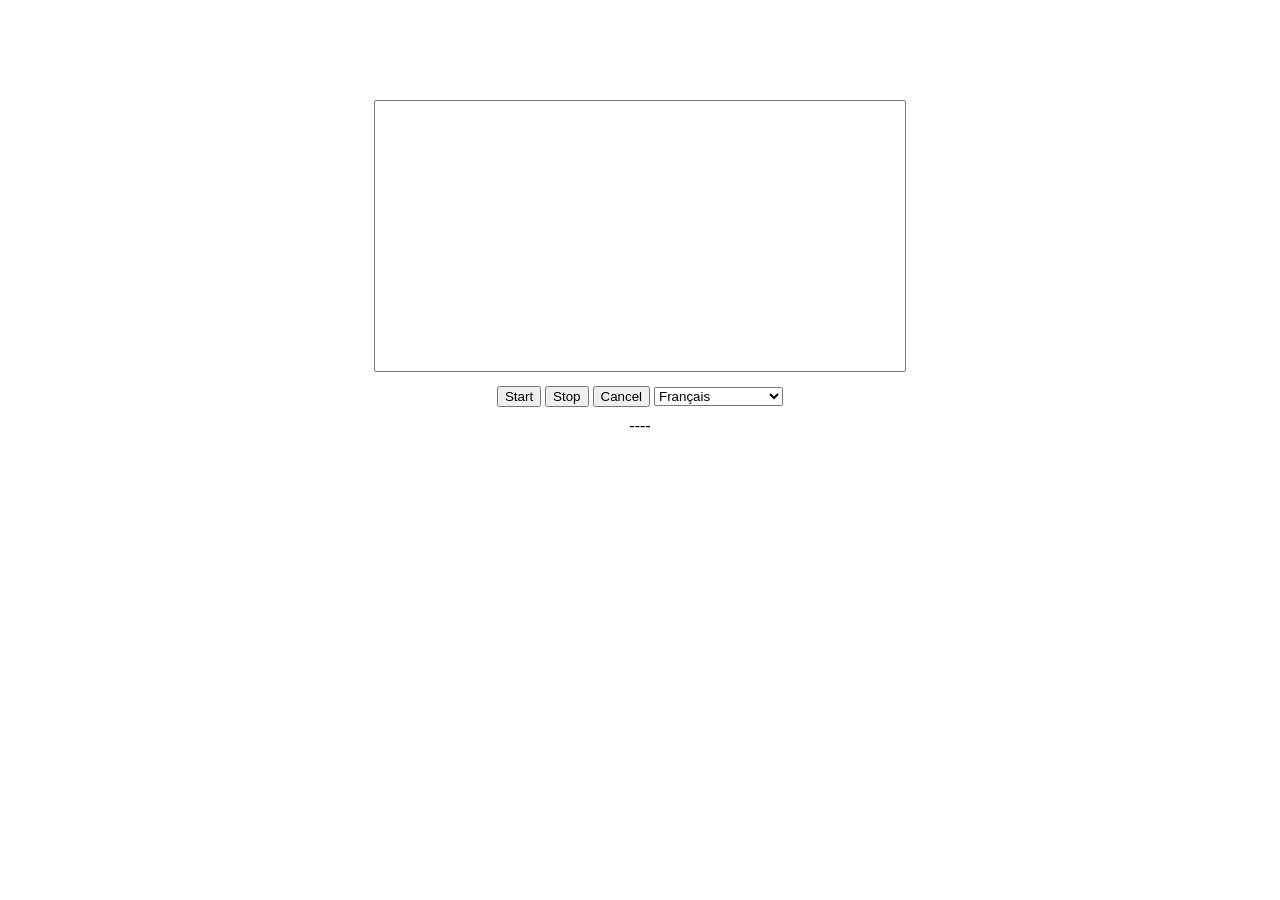
==== index.html @ 3f7bd2d0 "initial commit" ====
<!DOCTYPE html>
<html>
  <head>
    <meta charset="utf-8" />
    <title>Speech to text</title>
    <style>
      .container {
        text-align: center;
        margin-top: 100px;
      }
      textarea {
        width: 500px;
        height: 250px;
        resize: none;
        font-size: 16px;
        padding: 10px 15px;
      }
      button {
        margin-top: 10px;
      }
      #confd {
        margin-top: 10px;
      }
      #countryLang {
        display: none;
      }
    </style>
  </head>

  <body>
    <div class="container">
      <textarea id="output"></textarea><br />
      <button id="start">Start</button>
      <button id="stop">Stop</button>
      <button id="cancel">Cancel</button>
      <select id="country"></select>
      <select id="countryLang"></select>
      <div id="confd">----</div>
    </div>
    <script>
      var output = document.getElementById("output");
      var start = document.getElementById("start");
      var stop = document.getElementById("stop");
      var cancel = document.getElementById("cancel");
      var country = document.getElementById("country");
      var countryLang = document.getElementById("countryLang");
      var confd = document.getElementById("confd");

      // now lets use web speech api
      //var speechRecognition = speechRecognition || webkitSpeechRecognition;
      let recognizer = new webkitSpeechRecognition();

      recognizer.interimResults = true;
      recognizer.maxAlternatives = 1;
      recognizer.continuous = true;
      // new get languages from array supported by api
      // first copy array from a website

      var langList = [
        ["Afrikaans", ["af-ZA"]],
        ["አማርኛ", ["am-ET"]],
        ["Azərbaycanca", ["az-AZ"]],
        ["বাংলা", ["bn-BD", "বাংলাদেশ"], ["bn-IN", "ভারত"]],
        ["Bahasa Indonesia", ["id-ID"]],
        ["Bahasa Melayu", ["ms-MY"]],
        ["Català", ["ca-ES"]],
        ["Čeština", ["cs-CZ"]],
        ["Dansk", ["da-DK"]],
        ["Deutsch", ["de-DE"]],
        [
          "English",
          ["en-AU", "Australia"],
          ["en-CA", "Canada"],
          ["en-IN", "India"],
          ["en-KE", "Kenya"],
          ["en-TZ", "Tanzania"],
          ["en-GH", "Ghana"],
          ["en-NZ", "New Zealand"],
          ["en-NG", "Nigeria"],
          ["en-ZA", "South Africa"],
          ["en-PH", "Philippines"],
          ["en-GB", "United Kingdom"],
          ["en-US", "United States"],
        ],
        [
          "Español",
          ["es-AR", "Argentina"],
          ["es-BO", "Bolivia"],
          ["es-CL", "Chile"],
          ["es-CO", "Colombia"],
          ["es-CR", "Costa Rica"],
          ["es-EC", "Ecuador"],
          ["es-SV", "El Salvador"],
          ["es-ES", "España"],
          ["es-US", "Estados Unidos"],
          ["es-GT", "Guatemala"],
          ["es-HN", "Honduras"],
          ["es-MX", "México"],
          ["es-NI", "Nicaragua"],
          ["es-PA", "Panamá"],
          ["es-PY", "Paraguay"],
          ["es-PE", "Perú"],
          ["es-PR", "Puerto Rico"],
          ["es-DO", "República Dominicana"],
          ["es-UY", "Uruguay"],
          ["es-VE", "Venezuela"],
        ],
        ["Euskara", ["eu-ES"]],
        ["Filipino", ["fil-PH"]],
        ["Français", ["fr-FR"]],
        ["Basa Jawa", ["jv-ID"]],
        ["Galego", ["gl-ES"]],
        ["ગુજરાતી", ["gu-IN"]],
        ["Hrvatski", ["hr-HR"]],
        ["IsiZulu", ["zu-ZA"]],
        ["Íslenska", ["is-IS"]],
        ["Italiano", ["it-IT", "Italia"], ["it-CH", "Svizzera"]],
        ["ಕನ್ನಡ", ["kn-IN"]],
        ["ភាសាខ្មែរ", ["km-KH"]],
        ["Latviešu", ["lv-LV"]],
        ["Lietuvių", ["lt-LT"]],
        ["മലയാളം", ["ml-IN"]],
        ["मराठी", ["mr-IN"]],
        ["Magyar", ["hu-HU"]],
        ["ລາວ", ["lo-LA"]],
        ["Nederlands", ["nl-NL"]],
        ["नेपाली भाषा", ["ne-NP"]],
        ["Norsk bokmål", ["nb-NO"]],
        ["Polski", ["pl-PL"]],
        ["Português", ["pt-BR", "Brasil"], ["pt-PT", "Portugal"]],
        ["Română", ["ro-RO"]],
        ["සිංහල", ["si-LK"]],
        ["Slovenščina", ["sl-SI"]],
        ["Basa Sunda", ["su-ID"]],
        ["Slovenčina", ["sk-SK"]],
        ["Suomi", ["fi-FI"]],
        ["Svenska", ["sv-SE"]],
        ["Kiswahili", ["sw-TZ", "Tanzania"], ["sw-KE", "Kenya"]],
        ["ქართული", ["ka-GE"]],
        ["Հայերեն", ["hy-AM"]],
        [
          "தமிழ்",
          ["ta-IN", "இந்தியா"],
          ["ta-SG", "சிங்கப்பூர்"],
          ["ta-LK", "இலங்கை"],
          ["ta-MY", "மலேசியா"],
        ],
        ["తెలుగు", ["te-IN"]],
        ["Tiếng Việt", ["vi-VN"]],
        ["Türkçe", ["tr-TR"]],
        ["اُردُو", ["ur-PK", "پاکستان"], ["ur-IN", "بھارت"]],
        ["Ελληνικά", ["el-GR"]],
        ["български", ["bg-BG"]],
        ["Pусский", ["ru-RU"]],
        ["Српски", ["sr-RS"]],
        ["Українська", ["uk-UA"]],
        ["한국어", ["ko-KR"]],
        [
          "中文",
          ["cmn-Hans-CN", "普通话 (中国大陆)"],
          ["cmn-Hans-HK", "普通话 (香港)"],
          ["cmn-Hant-TW", "中文 (台灣)"],
          ["yue-Hant-HK", "粵語 (香港)"],
        ],
        ["日本語", ["ja-JP"]],
        ["हिन्दी", ["hi-IN"]],
        ["ภาษาไทย", ["th-TH"]],
      ];

      // first select a default language on page load
      recognizer.lang = "fr-FR";
      // now create a list of language to select on page
      for (var i = 0; i < langList.length; i++) {
        // add it in the select tag
		if(langList[i][0] == "Français"){
			var countryList = countryList + '<option selected value="' + i + '">' + langList[i][0] + "</option>";
		} else {
			var countryList = countryList + '<option value="' + i + '">' + langList[i][0] + "</option>";
		}
      }
      country.innerHTML = countryList;
      // some languages are used in more that one country Now specify languages for country
      country.onchange = function () {
        var countryVal = country.value;
        // we have to give the array variable to get data "langList"
        var selectCount = langList[countryVal];
        if (selectCount.length <= 2) {
          var countryLangList =
            countryLangList +
            '<option value="' +
            selectCount[1][0] +
            '">' +
            selectCount[0] +
            "</option>";
        } else {
          for (var j = 1; j < selectCount.length; j++) {
            var countryLangList =
              countryLangList +
              '<option value="' +
              selectCount[j][0] +
              '">' +
              selectCount[j][1] +
              "</option>";
          }
        }
        countryLang.innerHTML = countryLangList;
        countryLang.style.display = "inline-block";
        recognizer.lang = countryLang.value;
      };
      // first set the value for lang
      countryLang.onchange = function () {
        // it will get the value and assign to the "recognizer.lang" on selecting
        recognizer.lang = countryLang.value;
      };
      // now set controls
      start.onclick = function () {
        console.log("Speech started");
        recognizer.start();
      };
      stop.onclick = function () {
        console.log("Speech stopped");
        recognizer.stop();
      };
      cancel.onclick = function () {
        console.log("Speech canceled");
        recognizer.abort();
        confd.innerHTML = "Cancled";
      };



      // when the recognizing start
      recognizer.onstart = function () {
        console.log("recognizer started");
      };
      /*recognizer.onspeechend = function () {
        console.log("recognizer end");
        stop.click();
      };*/
      recognizer.onerror = function (event) {
        console.log("on error");
        console.log(event.error);
      };
      recognizer.onresult = function (event) {
        console.log("on result"+JSON.stringify(event.results[0][0].transcript));
        var outText = event.results[0][0].transcript;
        var confidence = event.results[0][0].confidence * 100;
        output.value = outText;
        confd.innerHTML = "Confidence: " + Math.round(confidence) + "%";
      };
    </script>
  </body>
</html>
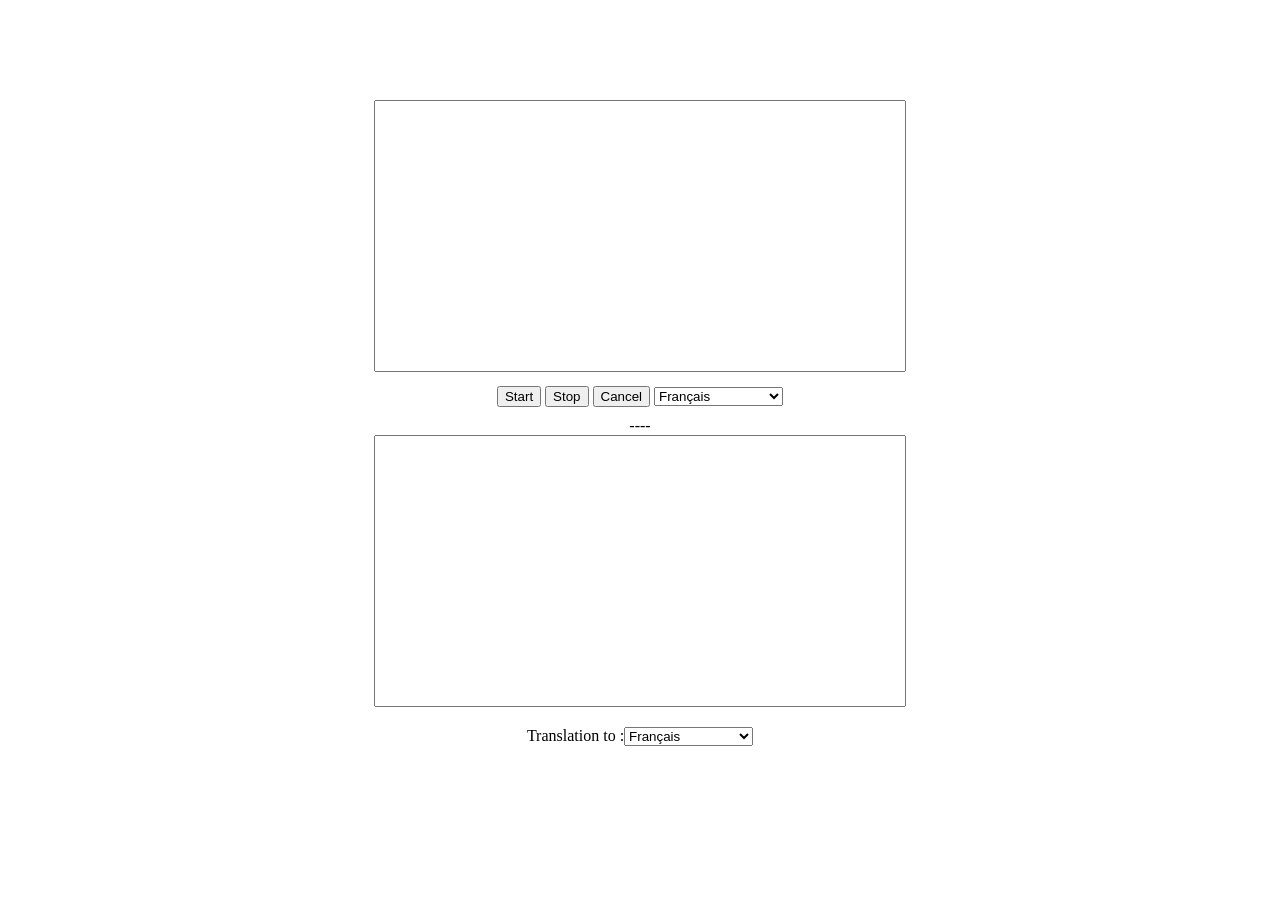
==== commit 2d3c4e5b: "instant translation" ====
--- a/index.html
+++ b/index.html
@@ -3,28 +3,7 @@
   <head>
     <meta charset="utf-8" />
     <title>Speech to text</title>
-    <style>
-      .container {
-        text-align: center;
-        margin-top: 100px;
-      }
-      textarea {
-        width: 500px;
-        height: 250px;
-        resize: none;
-        font-size: 16px;
-        padding: 10px 15px;
-      }
-      button {
-        margin-top: 10px;
-      }
-      #confd {
-        margin-top: 10px;
-      }
-      #countryLang {
-        display: none;
-      }
-    </style>
+    <link rel="stylesheet" href="./style.css" />
   </head>
 
   <body>
@@ -36,218 +15,13 @@
       <select id="country"></select>
       <select id="countryLang"></select>
       <div id="confd">----</div>
+
+      <textarea id="translation"></textarea>
+      <div class="inline">
+        <p>Translation to : </p>
+        <select id="countryTrad"></select>
+      </div>
     </div>
-    <script>
-      var output = document.getElementById("output");
-      var start = document.getElementById("start");
-      var stop = document.getElementById("stop");
-      var cancel = document.getElementById("cancel");
-      var country = document.getElementById("country");
-      var countryLang = document.getElementById("countryLang");
-      var confd = document.getElementById("confd");
-
-      // now lets use web speech api
-      //var speechRecognition = speechRecognition || webkitSpeechRecognition;
-      let recognizer = new webkitSpeechRecognition();
-
-      recognizer.interimResults = true;
-      recognizer.maxAlternatives = 1;
-      recognizer.continuous = true;
-      // new get languages from array supported by api
-      // first copy array from a website
-
-      var langList = [
-        ["Afrikaans", ["af-ZA"]],
-        ["አማርኛ", ["am-ET"]],
-        ["Azərbaycanca", ["az-AZ"]],
-        ["বাংলা", ["bn-BD", "বাংলাদেশ"], ["bn-IN", "ভারত"]],
-        ["Bahasa Indonesia", ["id-ID"]],
-        ["Bahasa Melayu", ["ms-MY"]],
-        ["Català", ["ca-ES"]],
-        ["Čeština", ["cs-CZ"]],
-        ["Dansk", ["da-DK"]],
-        ["Deutsch", ["de-DE"]],
-        [
-          "English",
-          ["en-AU", "Australia"],
-          ["en-CA", "Canada"],
-          ["en-IN", "India"],
-          ["en-KE", "Kenya"],
-          ["en-TZ", "Tanzania"],
-          ["en-GH", "Ghana"],
-          ["en-NZ", "New Zealand"],
-          ["en-NG", "Nigeria"],
-          ["en-ZA", "South Africa"],
-          ["en-PH", "Philippines"],
-          ["en-GB", "United Kingdom"],
-          ["en-US", "United States"],
-        ],
-        [
-          "Español",
-          ["es-AR", "Argentina"],
-          ["es-BO", "Bolivia"],
-          ["es-CL", "Chile"],
-          ["es-CO", "Colombia"],
-          ["es-CR", "Costa Rica"],
-          ["es-EC", "Ecuador"],
-          ["es-SV", "El Salvador"],
-          ["es-ES", "España"],
-          ["es-US", "Estados Unidos"],
-          ["es-GT", "Guatemala"],
-          ["es-HN", "Honduras"],
-          ["es-MX", "México"],
-          ["es-NI", "Nicaragua"],
-          ["es-PA", "Panamá"],
-          ["es-PY", "Paraguay"],
-          ["es-PE", "Perú"],
-          ["es-PR", "Puerto Rico"],
-          ["es-DO", "República Dominicana"],
-          ["es-UY", "Uruguay"],
-          ["es-VE", "Venezuela"],
-        ],
-        ["Euskara", ["eu-ES"]],
-        ["Filipino", ["fil-PH"]],
-        ["Français", ["fr-FR"]],
-        ["Basa Jawa", ["jv-ID"]],
-        ["Galego", ["gl-ES"]],
-        ["ગુજરાતી", ["gu-IN"]],
-        ["Hrvatski", ["hr-HR"]],
-        ["IsiZulu", ["zu-ZA"]],
-        ["Íslenska", ["is-IS"]],
-        ["Italiano", ["it-IT", "Italia"], ["it-CH", "Svizzera"]],
-        ["ಕನ್ನಡ", ["kn-IN"]],
-        ["ភាសាខ្មែរ", ["km-KH"]],
-        ["Latviešu", ["lv-LV"]],
-        ["Lietuvių", ["lt-LT"]],
-        ["മലയാളം", ["ml-IN"]],
-        ["मराठी", ["mr-IN"]],
-        ["Magyar", ["hu-HU"]],
-        ["ລາວ", ["lo-LA"]],
-        ["Nederlands", ["nl-NL"]],
-        ["नेपाली भाषा", ["ne-NP"]],
-        ["Norsk bokmål", ["nb-NO"]],
-        ["Polski", ["pl-PL"]],
-        ["Português", ["pt-BR", "Brasil"], ["pt-PT", "Portugal"]],
-        ["Română", ["ro-RO"]],
-        ["සිංහල", ["si-LK"]],
-        ["Slovenščina", ["sl-SI"]],
-        ["Basa Sunda", ["su-ID"]],
-        ["Slovenčina", ["sk-SK"]],
-        ["Suomi", ["fi-FI"]],
-        ["Svenska", ["sv-SE"]],
-        ["Kiswahili", ["sw-TZ", "Tanzania"], ["sw-KE", "Kenya"]],
-        ["ქართული", ["ka-GE"]],
-        ["Հայերեն", ["hy-AM"]],
-        [
-          "தமிழ்",
-          ["ta-IN", "இந்தியா"],
-          ["ta-SG", "சிங்கப்பூர்"],
-          ["ta-LK", "இலங்கை"],
-          ["ta-MY", "மலேசியா"],
-        ],
-        ["తెలుగు", ["te-IN"]],
-        ["Tiếng Việt", ["vi-VN"]],
-        ["Türkçe", ["tr-TR"]],
-        ["اُردُو", ["ur-PK", "پاکستان"], ["ur-IN", "بھارت"]],
-        ["Ελληνικά", ["el-GR"]],
-        ["български", ["bg-BG"]],
-        ["Pусский", ["ru-RU"]],
-        ["Српски", ["sr-RS"]],
-        ["Українська", ["uk-UA"]],
-        ["한국어", ["ko-KR"]],
-        [
-          "中文",
-          ["cmn-Hans-CN", "普通话 (中国大陆)"],
-          ["cmn-Hans-HK", "普通话 (香港)"],
-          ["cmn-Hant-TW", "中文 (台灣)"],
-          ["yue-Hant-HK", "粵語 (香港)"],
-        ],
-        ["日本語", ["ja-JP"]],
-        ["हिन्दी", ["hi-IN"]],
-        ["ภาษาไทย", ["th-TH"]],
-      ];
-
-      // first select a default language on page load
-      recognizer.lang = "fr-FR";
-      // now create a list of language to select on page
-      for (var i = 0; i < langList.length; i++) {
-        // add it in the select tag
-		if(langList[i][0] == "Français"){
-			var countryList = countryList + '<option selected value="' + i + '">' + langList[i][0] + "</option>";
-		} else {
-			var countryList = countryList + '<option value="' + i + '">' + langList[i][0] + "</option>";
-		}
-      }
-      country.innerHTML = countryList;
-      // some languages are used in more that one country Now specify languages for country
-      country.onchange = function () {
-        var countryVal = country.value;
-        // we have to give the array variable to get data "langList"
-        var selectCount = langList[countryVal];
-        if (selectCount.length <= 2) {
-          var countryLangList =
-            countryLangList +
-            '<option value="' +
-            selectCount[1][0] +
-            '">' +
-            selectCount[0] +
-            "</option>";
-        } else {
-          for (var j = 1; j < selectCount.length; j++) {
-            var countryLangList =
-              countryLangList +
-              '<option value="' +
-              selectCount[j][0] +
-              '">' +
-              selectCount[j][1] +
-              "</option>";
-          }
-        }
-        countryLang.innerHTML = countryLangList;
-        countryLang.style.display = "inline-block";
-        recognizer.lang = countryLang.value;
-      };
-      // first set the value for lang
-      countryLang.onchange = function () {
-        // it will get the value and assign to the "recognizer.lang" on selecting
-        recognizer.lang = countryLang.value;
-      };
-      // now set controls
-      start.onclick = function () {
-        console.log("Speech started");
-        recognizer.start();
-      };
-      stop.onclick = function () {
-        console.log("Speech stopped");
-        recognizer.stop();
-      };
-      cancel.onclick = function () {
-        console.log("Speech canceled");
-        recognizer.abort();
-        confd.innerHTML = "Cancled";
-      };
-
-
-
-      // when the recognizing start
-      recognizer.onstart = function () {
-        console.log("recognizer started");
-      };
-      /*recognizer.onspeechend = function () {
-        console.log("recognizer end");
-        stop.click();
-      };*/
-      recognizer.onerror = function (event) {
-        console.log("on error");
-        console.log(event.error);
-      };
-      recognizer.onresult = function (event) {
-        console.log("on result"+JSON.stringify(event.results[0][0].transcript));
-        var outText = event.results[0][0].transcript;
-        var confidence = event.results[0][0].confidence * 100;
-        output.value = outText;
-        confd.innerHTML = "Confidence: " + Math.round(confidence) + "%";
-      };
-    </script>
+    <script src="./script.js"></script>
   </body>
 </html>
--- a/style.css
+++ b/style.css
@@ -0,0 +1,31 @@
+.container {
+    text-align: center;
+    margin-top: 100px;
+}
+
+textarea {
+    width: 500px;
+    height: 250px;
+    resize: none;
+    font-size: 16px;
+    padding: 10px 15px;
+}
+
+button {
+    margin-top: 10px;
+}
+
+#confd {
+    margin-top: 10px;
+}
+
+#countryLang {
+    display: none;
+}
+
+.inline {
+    display: flex;
+    flex-direction: row;
+    justify-content: center;
+    align-items: center;
+}
